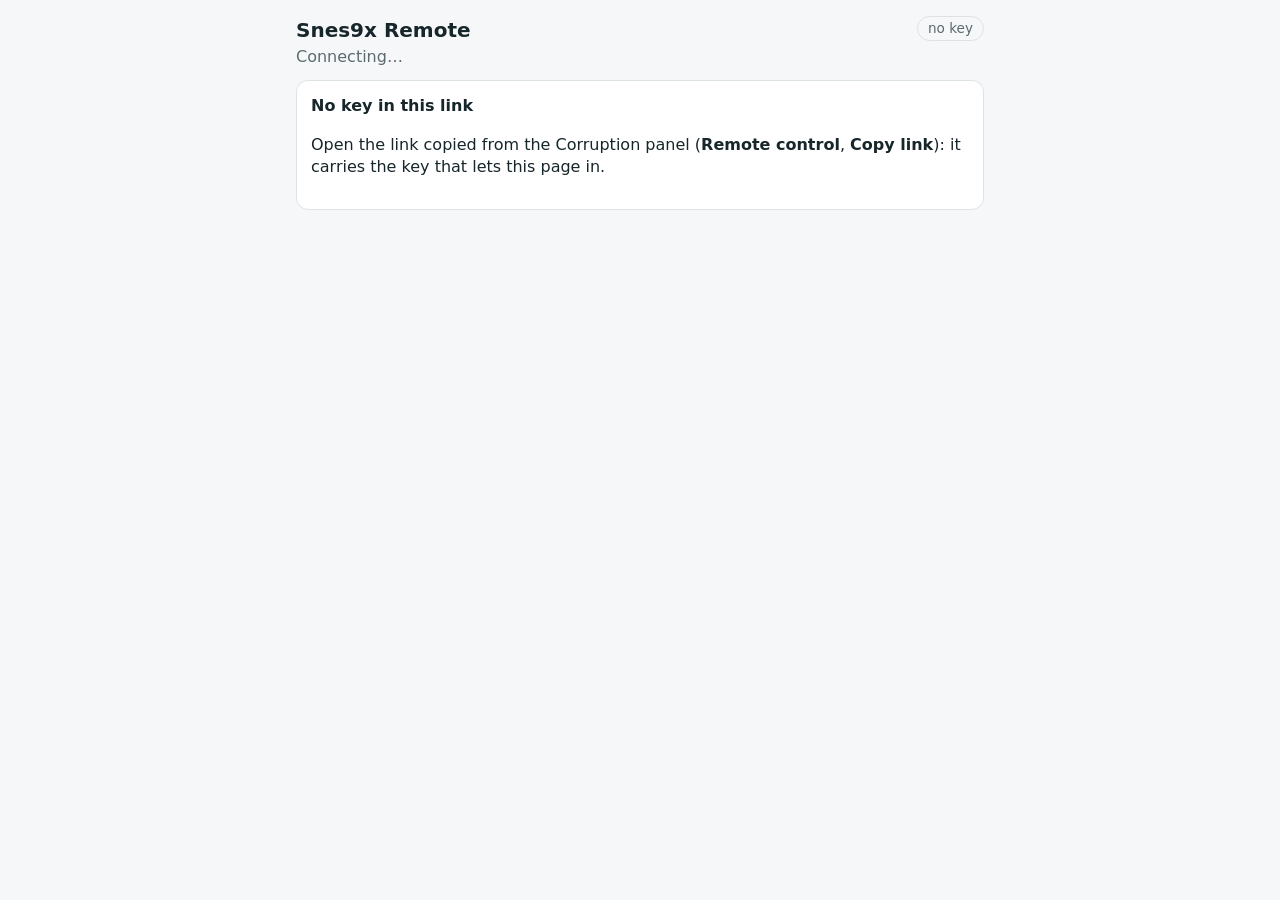
==== qt/src/resources/remote/index.html @ 01eaae65 "feat(remote): roadmap #53 remote control from a browser: corrupt/remote_api (fixed checked action li" ====
<!doctype html>
<html lang="en">
<head>
  <meta charset="utf-8">
  <meta name="viewport" content="width=device-width, initial-scale=1">
  <meta name="referrer" content="no-referrer">
  <title>Snes9x Remote</title>
  <link rel="stylesheet" href="remote.css">
  <script src="remote.js" defer></script>
</head>
<body>
  <main>
    <header class="top">
      <div>
        <h1 id="game">Snes9x Remote</h1>
        <p id="recipe" class="muted">Connecting…</p>
      </div>
      <span id="state" class="chip">offline</span>
    </header>

    <section id="nokey" class="card" hidden>
      <h2>No key in this link</h2>
      <p>Open the link copied from the Corruption panel (<b>Remote control</b>, <b>Copy link</b>): it carries the key that lets this page in.</p>
    </section>

    <div id="ui" hidden>
      <section class="card">
        <button id="toggle" class="big">Corrupt</button>
        <label class="field">
          <span>Chaos <output id="chaos-out">100%</output></span>
          <input id="chaos" type="range" min="0" max="100" step="1" value="100">
        </label>
        <div class="row">
          <button id="reroll">Re-roll</button>
          <button id="crashed">It crashed: go back</button>
          <button id="normal">Back to normal</button>
        </div>
        <p id="message" class="muted" aria-live="polite"></p>
        <p id="who" class="muted small"></p>
      </section>

      <section class="card" id="hotkeys-card" hidden>
        <h2>Hotkeys</h2>
        <div id="hotkeys" class="row"></div>
      </section>

      <section class="card">
        <h2>Rules</h2>
        <ul id="rules" class="rules"></ul>
        <p id="no-rules" class="muted" hidden>The recipe has no rules yet.</p>
      </section>

      <section class="card">
        <h2>Memory</h2>
        <div class="row controls">
          <label class="field inline"><span>Memory</span><select id="memory"></select></label>
          <label class="field inline"><span>Row</span>
            <select id="width"><option>16</option><option>32</option><option selected>64</option><option>128</option><option>256</option></select>
          </label>
          <label class="field inline"><span>From</span><input id="offset" class="mono" value="0" size="7" inputmode="text" autocomplete="off"></label>
        </div>
        <div class="row">
          <button id="prev" aria-label="Previous page">◀</button>
          <button id="next" aria-label="Next page">▶</button>
          <label class="check"><input id="paint" type="checkbox"> Paint</label>
          <label class="field inline"><span>Value</span><input id="value" class="mono" value="00" size="3" autocomplete="off"></label>
        </div>
        <div class="canvas-wrap"><canvas id="picture" width="64" height="64" aria-label="Memory picture"></canvas></div>
        <p id="hover" class="muted small mono">&nbsp;</p>
      </section>
    </div>
  </main>
</body>
</html>
---- qt/src/resources/remote/remote.css ----
:root {
  --bg: #f6f7f8; --card: #ffffff; --text: #17262a; --muted: #5b6b70; --line: #dde3e5;
  --accent: #2563a8; --accent-text: #ffffff; --danger: #b23a48; --ok: #2f7d4f;
  color-scheme: light;
}
@media (prefers-color-scheme: dark) {
  :root { --bg: #0f1719; --card: #172226; --text: #e6eef0; --muted: #9aaab0; --line: #2a3a3f;
          --accent: #6aa6e8; --accent-text: #0f1719; --danger: #e07a86; --ok: #6cc28f; color-scheme: dark; }
}
* { box-sizing: border-box; }
body { margin: 0; background: var(--bg); color: var(--text);
       font: 16px/1.4 system-ui, -apple-system, "Segoe UI", sans-serif; }
main { max-width: 720px; margin: 0 auto; padding: 16px; }
h1 { font-size: 1.25rem; margin: 0; }
h2 { font-size: 1rem; margin: 0 0 8px; }
.muted { color: var(--muted); }
.small { font-size: 0.85rem; }
.mono { font-family: ui-monospace, "SF Mono", Menlo, monospace; }
.top { display: flex; align-items: flex-start; justify-content: space-between; gap: 12px; margin-bottom: 12px; }
.top p { margin: 2px 0 0; }
.chip { border: 1px solid var(--line); border-radius: 999px; padding: 2px 10px; font-size: 0.85rem; white-space: nowrap; }
.chip.on { border-color: var(--danger); color: var(--danger); }
.chip.off { color: var(--muted); }
.card { background: var(--card); border: 1px solid var(--line); border-radius: 12px; padding: 14px; margin-bottom: 12px; }
.row { display: flex; flex-wrap: wrap; gap: 8px; align-items: center; margin-top: 8px; }
button { font: inherit; color: var(--text); background: transparent; border: 1px solid var(--line);
         border-radius: 8px; padding: 8px 12px; min-height: 40px; cursor: pointer; }
button:active { transform: translateY(1px); }
button.big { width: 100%; min-height: 56px; font-size: 1.1rem; font-weight: 600;
             background: var(--accent); color: var(--accent-text); border-color: var(--accent); }
button.big.on { background: var(--danger); border-color: var(--danger); }
button:disabled { opacity: 0.5; cursor: default; }
.field { display: block; margin-top: 12px; }
.field > span { display: flex; justify-content: space-between; font-size: 0.9rem; color: var(--muted); }
.field.inline { display: inline-flex; flex-direction: column; margin-top: 0; }
input[type=range] { width: 100%; accent-color: var(--accent); }
input:not([type]), input[class~=mono], select { font: inherit; color: var(--text); background: var(--bg);
         border: 1px solid var(--line); border-radius: 6px; padding: 6px 8px; min-height: 36px; }
.check { display: inline-flex; align-items: center; gap: 6px; }
.rules { list-style: none; margin: 0; padding: 0; }
.rules li { border-top: 1px solid var(--line); padding: 10px 0; }
.rules li:first-child { border-top: 0; padding-top: 0; }
.rule-head { display: flex; align-items: center; gap: 8px; }
.rule-head b { flex: 1; }
.rule-what { font-size: 0.85rem; color: var(--muted); margin: 2px 0 0; overflow-wrap: anywhere; }
.canvas-wrap { margin-top: 10px; overflow: auto; border: 1px solid var(--line); border-radius: 8px; max-height: 70vh; }
canvas { display: block; width: 100%; image-rendering: pixelated; touch-action: none; }
.paint canvas { cursor: crosshair; }
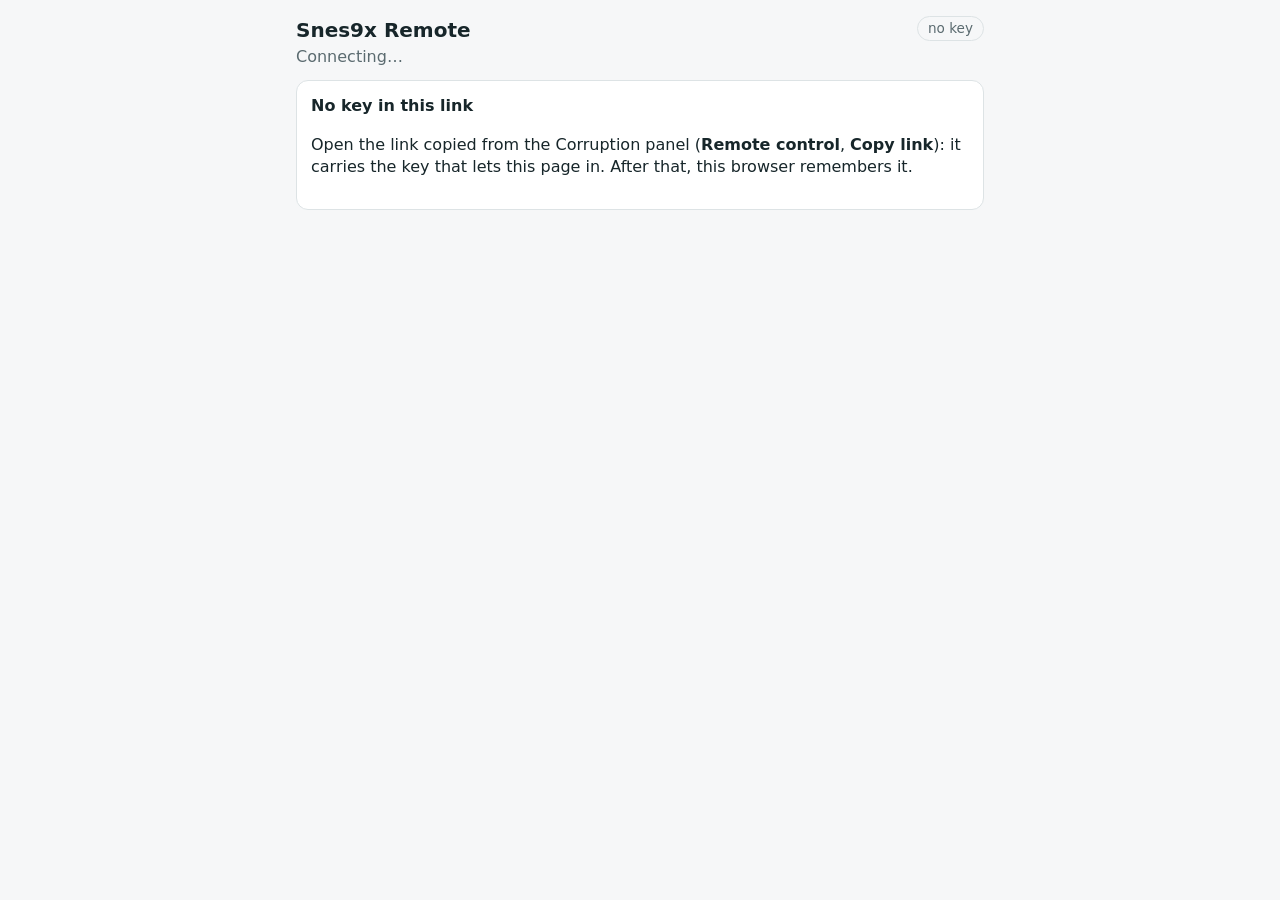
==== commit 85d2f7e0: "feat(remote): the page remembers the key in that browser (localStorage), so the plain address works " ====
--- a/qt/src/resources/remote/index.html
+++ b/qt/src/resources/remote/index.html
@@ -20,7 +20,7 @@
 
     <section id="nokey" class="card" hidden>
       <h2>No key in this link</h2>
-      <p>Open the link copied from the Corruption panel (<b>Remote control</b>, <b>Copy link</b>): it carries the key that lets this page in.</p>
+      <p>Open the link copied from the Corruption panel (<b>Remote control</b>, <b>Copy link</b>): it carries the key that lets this page in. After that, this browser remembers it.</p>
     </section>
 
     <div id="ui" hidden>
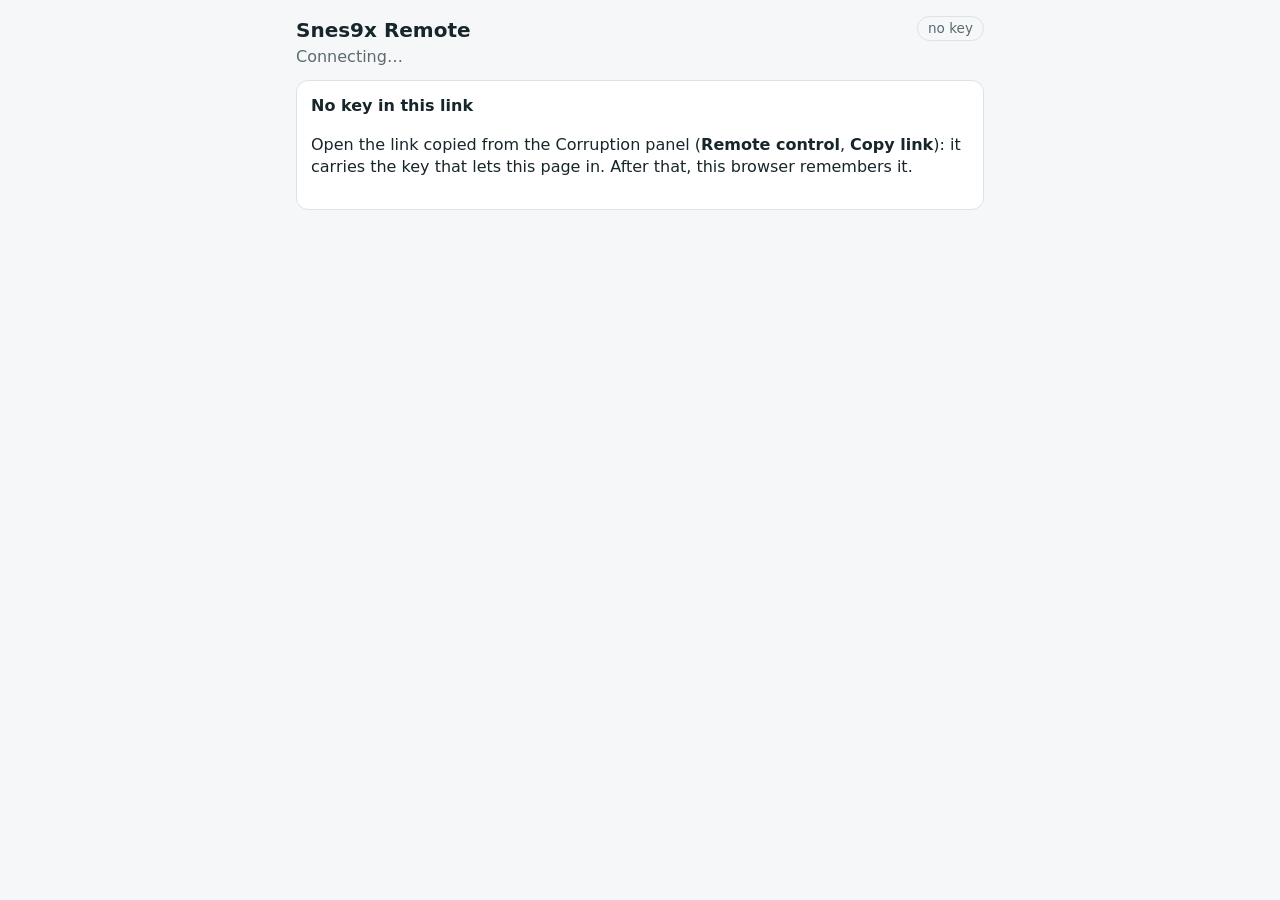
==== commit 4e75f351: "feat(remote): load a starter recipe from the page (action starter by index into the bundled starters" ====
--- a/qt/src/resources/remote/index.html
+++ b/qt/src/resources/remote/index.html
@@ -25,6 +25,10 @@
 
     <div id="ui" hidden>
       <section class="card">
+        <div class="row starter-row">
+          <label class="field inline grow"><span>Starter recipe</span><select id="starter"></select></label>
+          <button id="load-starter">Load</button>
+        </div>
         <button id="toggle" class="big">Corrupt</button>
         <label class="field">
           <span>Chaos <output id="chaos-out">100%</output></span>
--- a/qt/src/resources/remote/remote.css
+++ b/qt/src/resources/remote/remote.css
@@ -46,3 +46,6 @@
 .canvas-wrap { margin-top: 10px; overflow: auto; border: 1px solid var(--line); border-radius: 8px; max-height: 70vh; }
 canvas { display: block; width: 100%; image-rendering: pixelated; touch-action: none; }
 .paint canvas { cursor: crosshair; }
+.starter-row { margin: 0 0 12px; align-items: flex-end; }
+.grow { flex: 1; min-width: 0; }
+.grow select { width: 100%; }
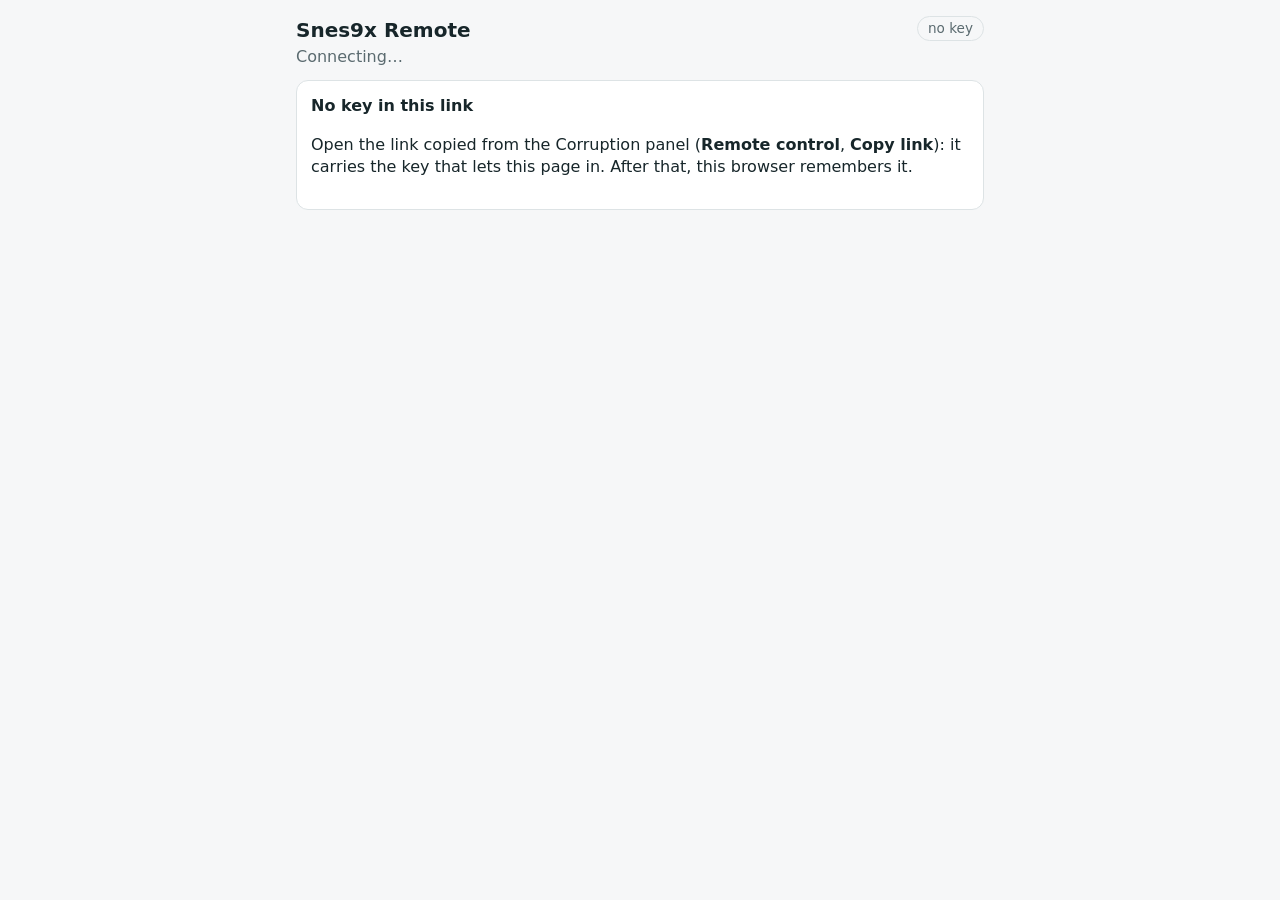
==== commit 64a68779: "feat(ui): #63 one corruption hotkey, and Buttons: Corrupt/Stop (F7) is the only corruption shortcut " ====
--- a/qt/src/resources/remote/index.html
+++ b/qt/src/resources/remote/index.html
@@ -43,9 +43,9 @@
         <p id="who" class="muted small"></p>
       </section>
 
-      <section class="card" id="hotkeys-card" hidden>
-        <h2>Hotkeys</h2>
-        <div id="hotkeys" class="row"></div>
+      <section class="card" id="buttons-card" hidden>
+        <h2>Buttons</h2>
+        <div id="buttons" class="row"></div>
       </section>
 
       <section class="card">
--- a/qt/src/resources/remote/remote.css
+++ b/qt/src/resources/remote/remote.css
@@ -30,6 +30,7 @@
              background: var(--accent); color: var(--accent-text); border-color: var(--accent); }
 button.big.on { background: var(--danger); border-color: var(--danger); }
 button:disabled { opacity: 0.5; cursor: default; }
+#buttons button.on { background: var(--accent); color: var(--accent-text); border-color: var(--accent); }
 .field { display: block; margin-top: 12px; }
 .field > span { display: flex; justify-content: space-between; font-size: 0.9rem; color: var(--muted); }
 .field.inline { display: inline-flex; flex-direction: column; margin-top: 0; }
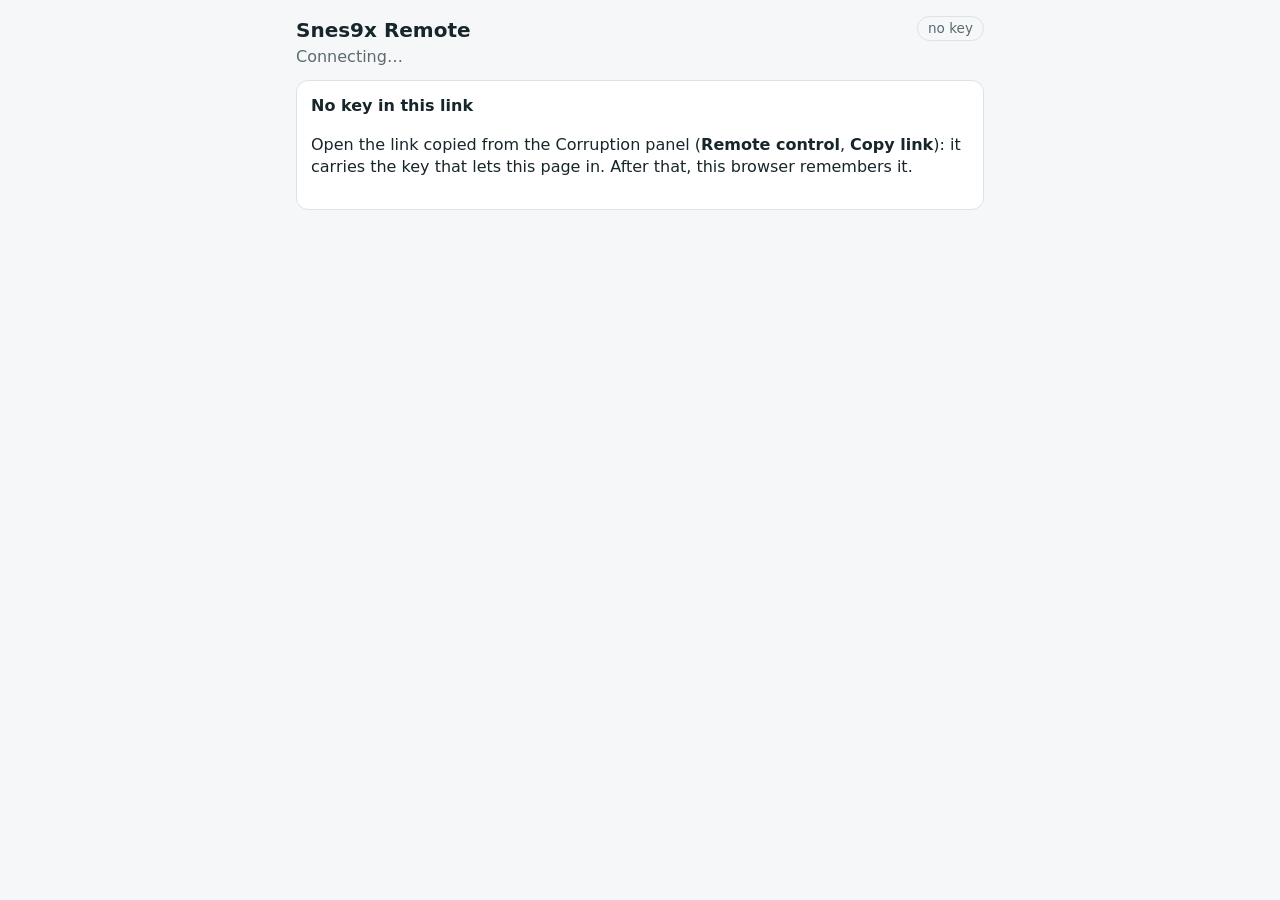
==== commit 2254848a: "feat(ui): #70 Normal, Stay Here: under Back to Normal in the panel and on the remote page; corruptio" ====
--- a/qt/src/resources/remote/index.html
+++ b/qt/src/resources/remote/index.html
@@ -38,6 +38,7 @@
           <button id="reroll">Re-roll</button>
           <button id="crashed">It crashed: go back</button>
           <button id="normal">Back to normal</button>
+          <button id="normal-here" title="Corruption off and the ROM clean, but the game stays where it is">Normal, stay here</button>
         </div>
         <p id="message" class="muted" aria-live="polite"></p>
         <p id="who" class="muted small"></p>
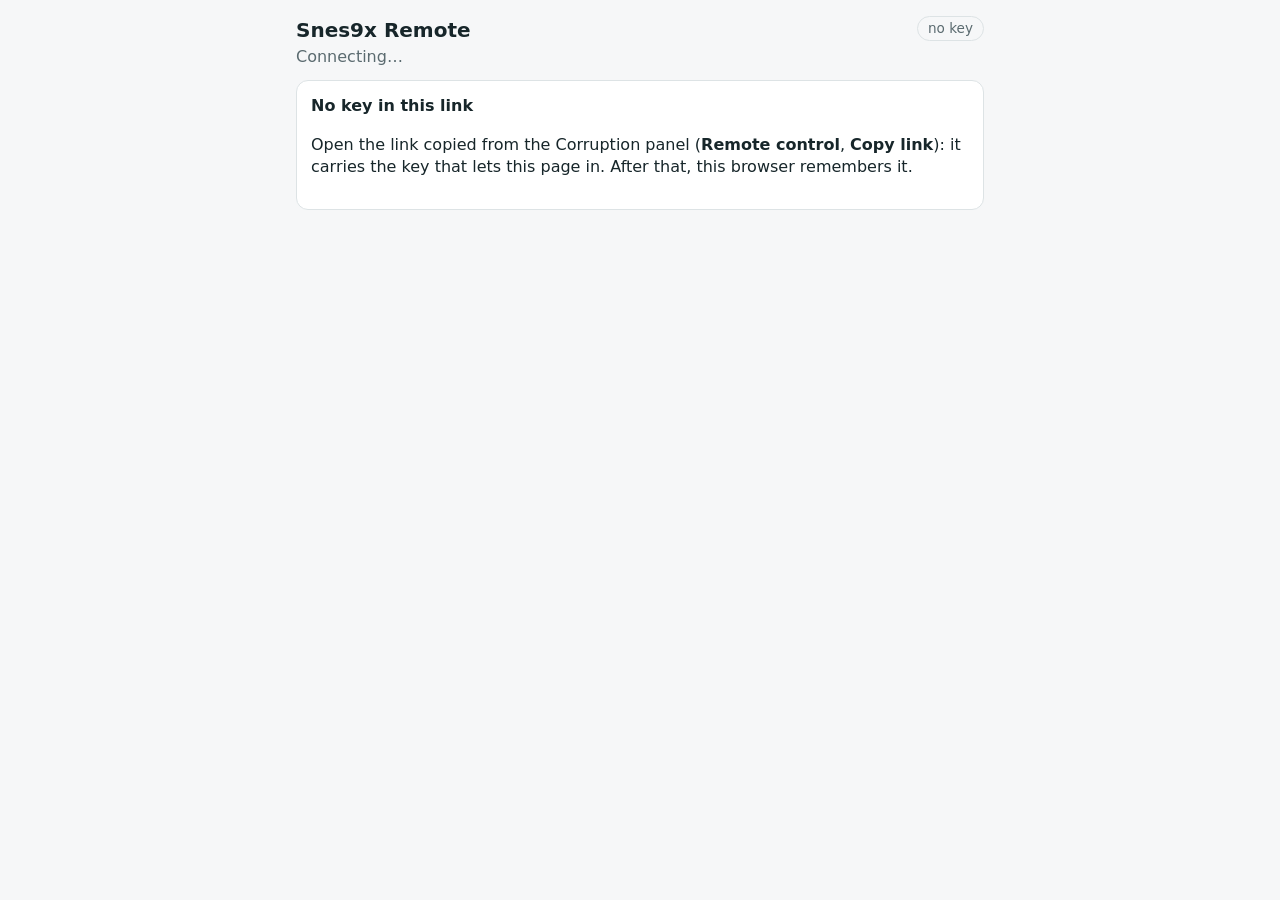
==== commit a5715a35: "feat(ui): #73 Strength, for one rule and for all rules: Chaos is now 'Strength, all rules' (panel, r" ====
--- a/qt/src/resources/remote/index.html
+++ b/qt/src/resources/remote/index.html
@@ -31,7 +31,7 @@
         </div>
         <button id="toggle" class="big">Corrupt</button>
         <label class="field">
-          <span>Chaos <output id="chaos-out">100%</output></span>
+          <span>Strength, all rules <output id="chaos-out">100%</output></span>
           <input id="chaos" type="range" min="0" max="100" step="1" value="100">
         </label>
         <div class="row">
--- a/qt/src/resources/remote/remote.css
+++ b/qt/src/resources/remote/remote.css
@@ -44,6 +44,8 @@
 .rule-head { display: flex; align-items: center; gap: 8px; }
 .rule-head b { flex: 1; }
 .rule-what { font-size: 0.85rem; color: var(--muted); margin: 2px 0 0; overflow-wrap: anywhere; }
+.rule-effect { font-size: 0.85rem; color: var(--muted); margin: 4px 0 0; }
+.rule-effect:empty { display: none; }
 .canvas-wrap { margin-top: 10px; overflow: auto; border: 1px solid var(--line); border-radius: 8px; max-height: 70vh; }
 canvas { display: block; width: 100%; image-rendering: pixelated; touch-action: none; }
 .paint canvas { cursor: crosshair; }
